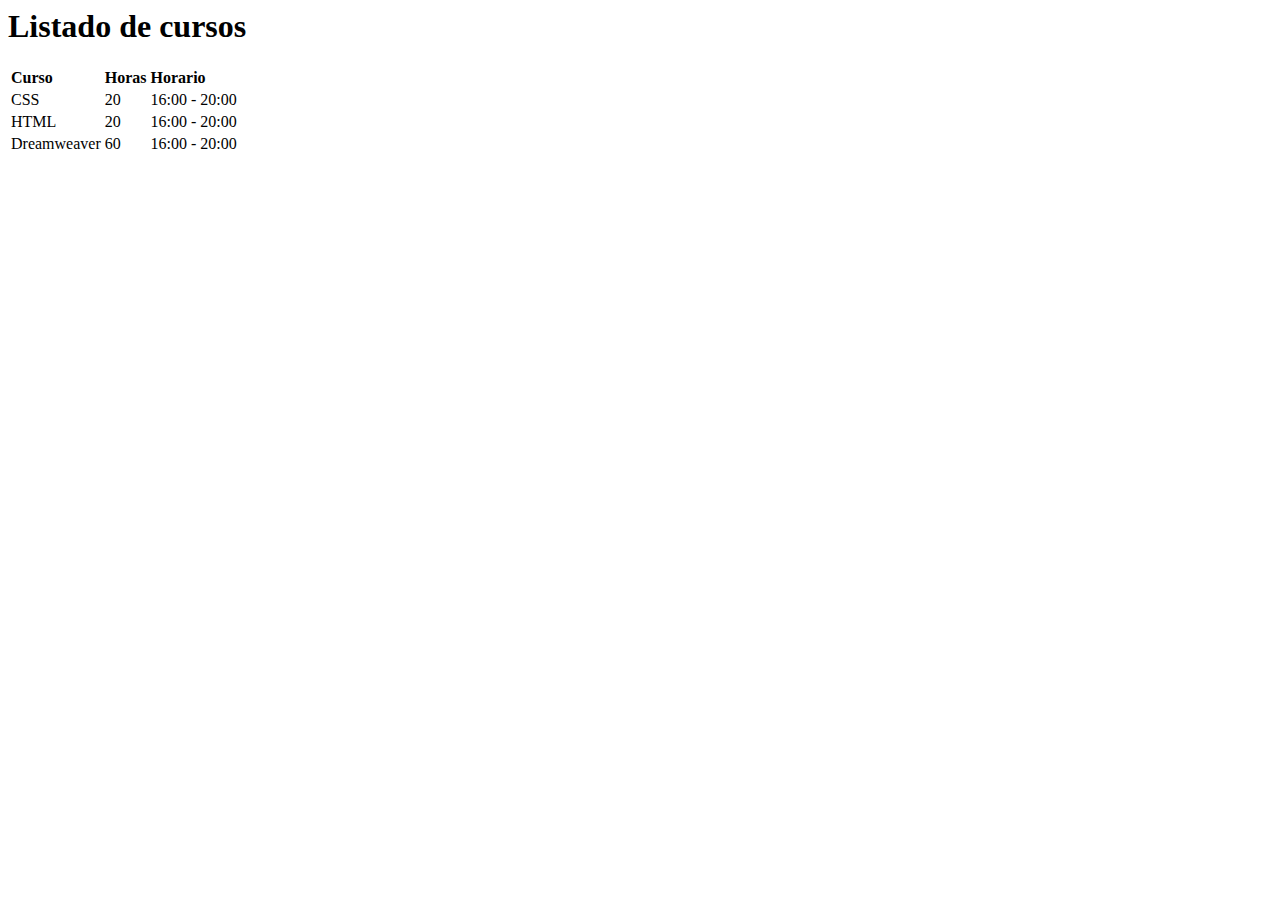
==== tablas.html @ 246a97bb "formulario" ====
<html>
<head><title>Ejemplo de tabla sencilla</title></head>
<body>

<h1>Listado de cursos</h1>

<table>
<tr>
  <td><strong>Curso</strong></td>
  <td><strong>Horas</strong></td>
  <td><strong>Horario</strong></td>
</tr>

<tr>
  <td>CSS</td>
  <td>20</td>
  <td>16:00 - 20:00</td>
</tr>

<tr>
  <td>HTML</td>
  <td>20</td>
  <td>16:00 - 20:00</td>
</tr>

<tr>
  <td>Dreamweaver</td>
  <td>60</td>
  <td>16:00 - 20:00</td>
</tr>
</table>

</body>

</html>
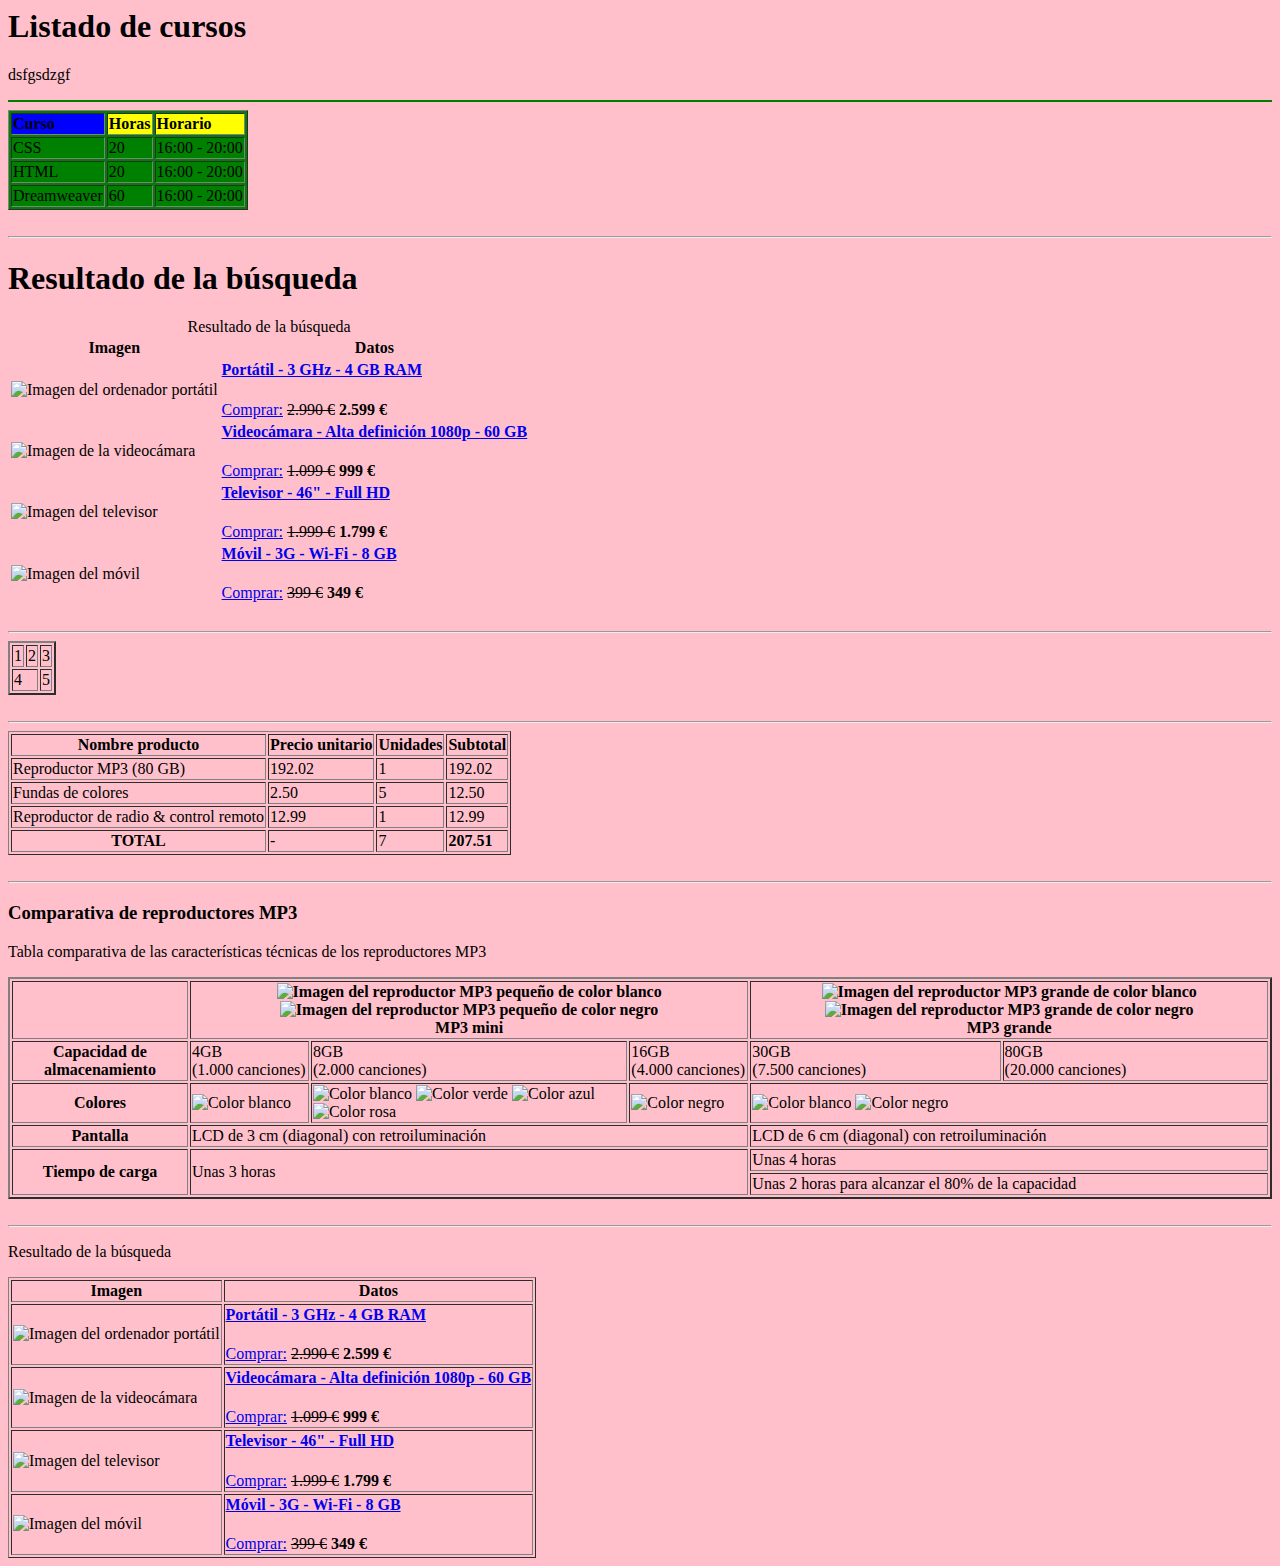
==== commit 114ad098: "tagblas y eventos" ====
--- a/tablas.html
+++ b/tablas.html
@@ -1,12 +1,30 @@
 <html>
-<head><title>Ejemplo de tabla sencilla</title></head>
-<body>
-
-<h1>Listado de cursos</h1>
-
-<table>
-<tr>
-  <td><strong>Curso</strong></td>
+<head><title>Ejemplo de tabla sencilla</title>
+
+<style>
+ h1:onclick
+
+/* ondblclick
+onmousedown
+onmouseup
+onmouseover
+onmousemove
+onmouseout
+onkeypress
+onkeydown
+onkeyup */
+</style>
+
+
+</head>
+<body bgcolor="pink">
+
+<h1 title="titulo de seccion" ondblclick="this.style.color='red'" onclick="this.style.color='black'">Listado de cursos</h1>
+<p>dsfgsdzgf</p>
+<hr color="green">
+<table border ="1" bgcolor="green">
+<tr bgcolor="yellow">
+  <td bgcolor="blue"><strong>Curso</strong></td>
   <td><strong>Horas</strong></td>
   <td><strong>Horario</strong></td>
 </tr>
@@ -29,6 +47,221 @@
   <td>16:00 - 20:00</td>
 </tr>
 </table>
+<br><hr>
+
+
+
+<h1>Resultado de la búsqueda</h1>
+
+<table summary="Tabla con los datos de los resultados de la búsqueda">
+  <caption>Resultado de la búsqueda</caption>
+  <tr>
+    <th abbr="Imagen del producto" scope="col">Imagen</th>
+    <th abbr="Datos del producto" scope="col">Datos</th>
+  </tr>
+
+  <tr>
+    <td>
+      <img src="imagenes/portatil.png" alt="Imagen del ordenador portátil" />
+    </td>
+    <td>
+      <h4><a href="#" title="Ver más información sobre el portátil">Portátil - 3 GHz - 4 GB RAM</a></h4>
+      <p><a href="#" title="Comprar el portátil">Comprar:</a> <del>2.990 &euro;</del> <strong>2.599 &euro;</strong></p>
+    </td>
+  </tr>
+
+  <tr>
+    <td><img src="imagenes/videocamara.png" alt="Imagen de la videocámara" /></td>
+    <td>
+      <h4><a href="#" title="Ver más información sobre la videocámara">Videocámara - Alta definición 1080p - 60 GB</a></h4>
+      <p><a href="#" title="Comprar la videocámara">Comprar:</a> <del>1.099 &euro;</del> <strong>999 &euro;</strong></p>
+    </td>
+  </tr>
+
+  <tr>
+    <td><img src="imagenes/tv.png" alt="Imagen del televisor" /></td>
+    <td>
+      <h4><a href="#" title="Ver más información sobre el televisor">Televisor - 46" - Full HD</a></h4>
+      <p><a href="#" title="Comprar el televisor">Comprar:</a> <del>1.999 &euro;</del> <strong>1.799 &euro;</strong></p>
+    </td>
+  </tr>
+
+  <tr>
+    <td><img src="imagenes/movil.png" alt="Imagen del móvil" /></td>
+    <td>
+      <h4><a href="#" title="Ver más información sobre el móvil">Móvil - 3G - Wi-Fi - 8 GB</a></h4>
+      <p><a href="#" title="Comprar el móvil">Comprar:</a> <del>399 &euro;</del> <strong>349 &euro;</strong></p>
+    </td>
+  </tr>
+</table>
+<br><hr>
+<table border ="2">
+	<tr>
+		<td>1</td>
+		<td>2</td>
+		<td>3</td>
+	</tr>
+	<tr>
+		<td colspan="2">4</td>
+		<td>5</td>
+	</tr>
+</table>
+
+<br><hr>
+
+<table border=”1”>
+  <tr>
+    <th scope="col">Nombre producto</th>
+    <th scope="col">Precio unitario</th>
+    <th scope="col">Unidades</th>
+    <th scope="col">Subtotal</th>
+  </tr>
+
+  <tr>
+    <td>Reproductor MP3 (80 GB)</td>
+    <td>192.02</td>
+    <td>1</td>
+    <td>192.02</td>
+  </tr>
+
+  <tr>
+    <td>Fundas de colores</td>
+    <td>2.50</td>
+    <td>5</td>
+    <td>12.50</td>
+  </tr>
+
+  <tr>
+    <td>Reproductor de radio &amp; control remoto</td>
+    <td>12.99</td>
+    <td>1</td>
+    <td>12.99</td>
+  </tr>
+
+  <tr>
+    <th scope="row">TOTAL</th>
+    <td>-</td>
+    <td>7</td>
+    <td><strong>207.51</strong></td>
+  </tr>
+</table>
+
+
+<br><hr>
+
+
+<h3>Comparativa de reproductores MP3</h3>
+
+<!-- <table summary="Tabla comparativa de las características técnicas de los reproductores MP3" border ="1">-->
+  <p>Tabla comparativa de las características técnicas de los reproductores MP3</p> 
+  <table border="2">
+  <tr>
+    <th></th>
+    <th abbr="Reproductor mini" scope="col" colspan="3">
+      <img src="./imagen ejercicio tablas/mp3_pequeno_blanco.png" alt="Imagen del reproductor MP3 pequeño de color blanco" />
+      <img src="./imagen ejercicio tablas/mp3_pequeno_negro.png" alt="Imagen del reproductor MP3 pequeño de color negro" />
+      <br/><strong>MP3 mini</strong>
+    </th>
+    <th abbr="Reproductor estándar" scope="col" colspan="2">
+      <img src="./imagen ejercicio tablas/mp3_grande_negro.png" alt="Imagen del reproductor MP3 grande de color blanco" />
+      <img src="./imagen ejercicio tablas/mp3_grande_blanco.png" alt="Imagen del reproductor MP3 grande de color negro" />
+      <br/><strong>MP3 grande</strong>
+    </th>
+  </tr>
+
+  <tr>
+    <th scope="row" abbr="Capacidad">Capacidad de almacenamiento</th>
+      <td>4GB <br/> (1.000 canciones)</td>
+      <td>8GB <br/> (2.000 canciones)</td>
+      <td>16GB <br/> (4.000 canciones)</td>
+      <td>30GB <br/> (7.500 canciones)</td>
+      <td>80GB <br/> (20.000 canciones)</td>
+    </tr>
+
+  <tr>
+    <th scope="row" abbr="Colores disponibles">Colores</th>
+    <td>
+      <img src="imagenes/color_blanco.png" alt="Color blanco" />
+    </td>
+    <td>
+      <img src="imagenes/color_negro.png" alt="Color blanco" />
+      <img src="imagenes/color_verde.png" alt="Color verde" />
+      <img src="imagenes/color_azul.png" alt="Color azul" />
+      <img src="imagenes/color_rosa.png" alt="Color rosa" />
+    </td>
+    <td>
+      <img src="imagenes/color_negro.png" alt="Color negro" />
+    </td>
+    <td colspan="2">
+      <img src="imagenes/color_blanco.png" alt="Color blanco" />
+      <img src="imagenes/color_negro.png" alt="Color negro" />
+    </td>
+  </tr>
+
+  <tr>
+    <th scope="row" abbr="Tamaño de pantalla">Pantalla</th>
+    <td colspan="3">LCD de 3 cm (diagonal) con retroiluminación</td>
+    <td colspan="2">LCD de 6 cm (diagonal) con retroiluminación</td>
+  </tr>
+
+  <tr>
+    <th rowspan="2" scope="row" abbr="Tiempo de carga">Tiempo de carga</th>
+    <td rowspan="2" colspan="3">Unas 3 horas</td>
+    <td colspan="2">Unas 4 horas</td>
+  </tr>
+
+  <tr>
+    <td colspan="2">Unas 2 horas para alcanzar el 80% de la capacidad</td>
+  </tr>
+</table>
+<br><hr>
+
+
+
+
+
+
+  <p>Resultado de la búsqueda</p>
+  <table border ="1">
+  <tr>
+    <th abbr="Imagen del producto" scope="col">Imagen</th>
+    <th abbr="Datos del producto" scope="col">Datos</th>
+  </tr>
+
+  <tr>
+    <td>
+      <img src="imagenes/portatil.png" alt="Imagen del ordenador portátil" />
+    </td>
+    <td>
+      <h4><a href="#" title="Ver más información sobre el portátil">Portátil - 3 GHz - 4 GB RAM</a></h4>
+      <p><a href="#" title="Comprar el portátil">Comprar:</a> <del>2.990 &euro;</del> <strong>2.599 &euro;</strong></p>
+    </td>
+  </tr>
+
+  <tr>
+    <td><img src="imagenes/videocamara.png" alt="Imagen de la videocámara" /></td>
+    <td>
+      <h4><a href="#" title="Ver más información sobre la videocámara">Videocámara - Alta definición 1080p - 60 GB</a></h4>
+      <p><a href="#" title="Comprar la videocámara">Comprar:</a> <del>1.099 &euro;</del> <strong>999 &euro;</strong></p>
+    </td>
+  </tr>
+
+  <tr>
+    <td><img src="imagenes/tv.png" alt="Imagen del televisor" /></td>
+    <td>
+      <h4><a href="#" title="Ver más información sobre el televisor">Televisor - 46" - Full HD</a></h4>
+      <p><a href="#" title="Comprar el televisor">Comprar:</a> <del>1.999 &euro;</del> <strong>1.799 &euro;</strong></p>
+    </td>
+  </tr>
+
+  <tr>
+    <td><img src="imagenes/movil.png" alt="Imagen del móvil" /></td>
+    <td>
+      <h4><a href="#" title="Ver más información sobre el móvil">Móvil - 3G - Wi-Fi - 8 GB</a></h4>
+      <p><a href="#" title="Comprar el móvil">Comprar:</a> <del>399 &euro;</del> <strong>349 &euro;</strong></p>
+    </td>
+  </tr>
+</table>
 
 </body>
 
